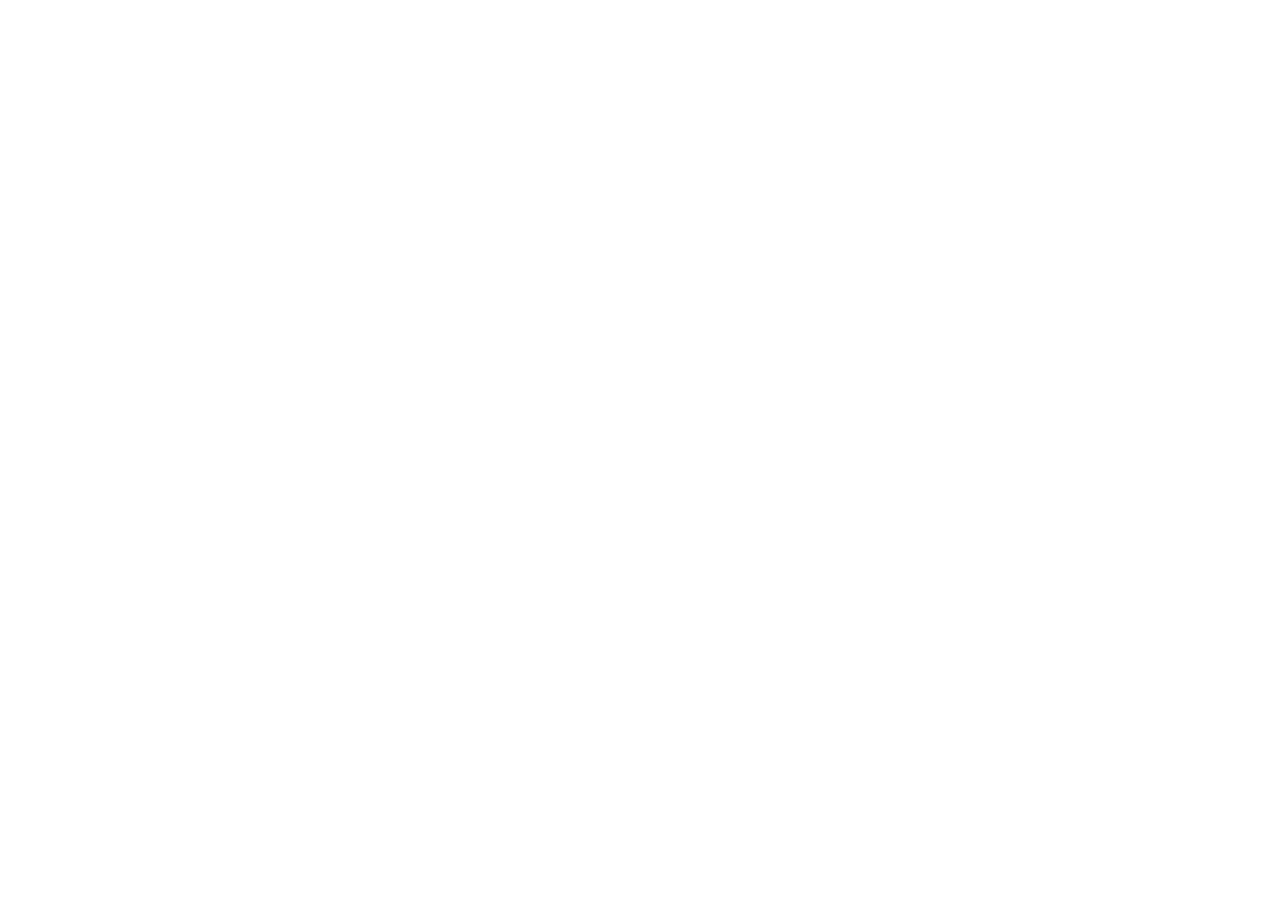
==== src/main/resources/templates/home.html @ c3150f05 "App to MySQL connection done" ====
<!DOCTYPE html>
<html xmlns:th="http://www.thymeleaf.org">
<head>
  <meta http-equiv="Content-Type" content="text/html; charset=UTF-8" />
  <title>SpringTodoList</title>
</head>
<body>
  <div th:each="todo : ${allTodo}">
    <p th:text="${todo.content}"></p>
  </div>
</body>

</html>
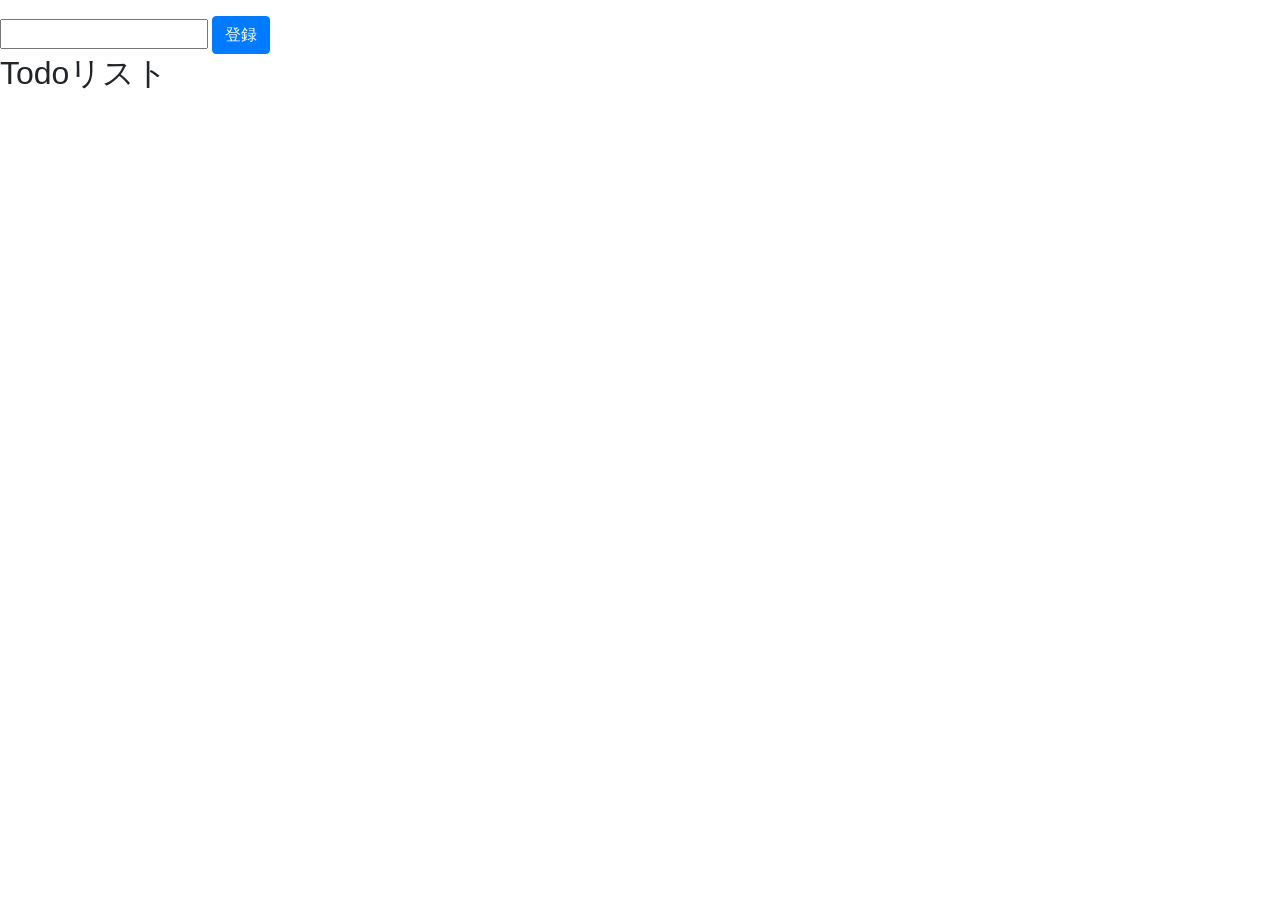
==== commit 8e0c7705: "TodoApp create done" ====
--- a/src/main/resources/templates/home.html
+++ b/src/main/resources/templates/home.html
@@ -1,13 +1,30 @@
 <!DOCTYPE html>
 <html xmlns:th="http://www.thymeleaf.org">
 <head>
+  <link rel="stylesheet" href="https://stackpath.bootstrapcdn.com/bootstrap/4.3.1/css/bootstrap.min.css" integrity="sha384-ggOyR0iXCbMQv3Xipma34MD+dH/1fQ784/j6cY/iJTQUOhcWr7x9JvoRxT2MZw1T" crossorigin="anonymous">
   <meta http-equiv="Content-Type" content="text/html; charset=UTF-8" />
+  <link rel="stylesheet" type="text/css" th:href="@{css/home.css}">
   <title>SpringTodoList</title>
 </head>
 <body>
-  <div th:each="todo : ${allTodo}">
+
+  <div class="create-todo">
+    <!-- th:objectでControllerから送られてきたTodoオブジェクトを受け取っている -->
+    <form method="POST" th:action="@{/}" th:object="${todo}">
+      <!-- 入力値にエラーがあった時のみ表示 -->
+      <p th:errors="*{content}" class="todo-error-message"></p>
+
+       <!-- th:fieldでHTMLのid,name属性を作ってくれる -->
+      <input type="text" th:field="*{content}">
+      <button type="submit" class="btn btn-primary">登録</button>
+    </form>
+  </div>
+
+  <h2>Todoリスト</h2>
+  <div class="incomplete" th:each="todo : ${allTodo}">
     <p th:text="${todo.content}"></p>
   </div>
+
 </body>
 
-</html>+</html>
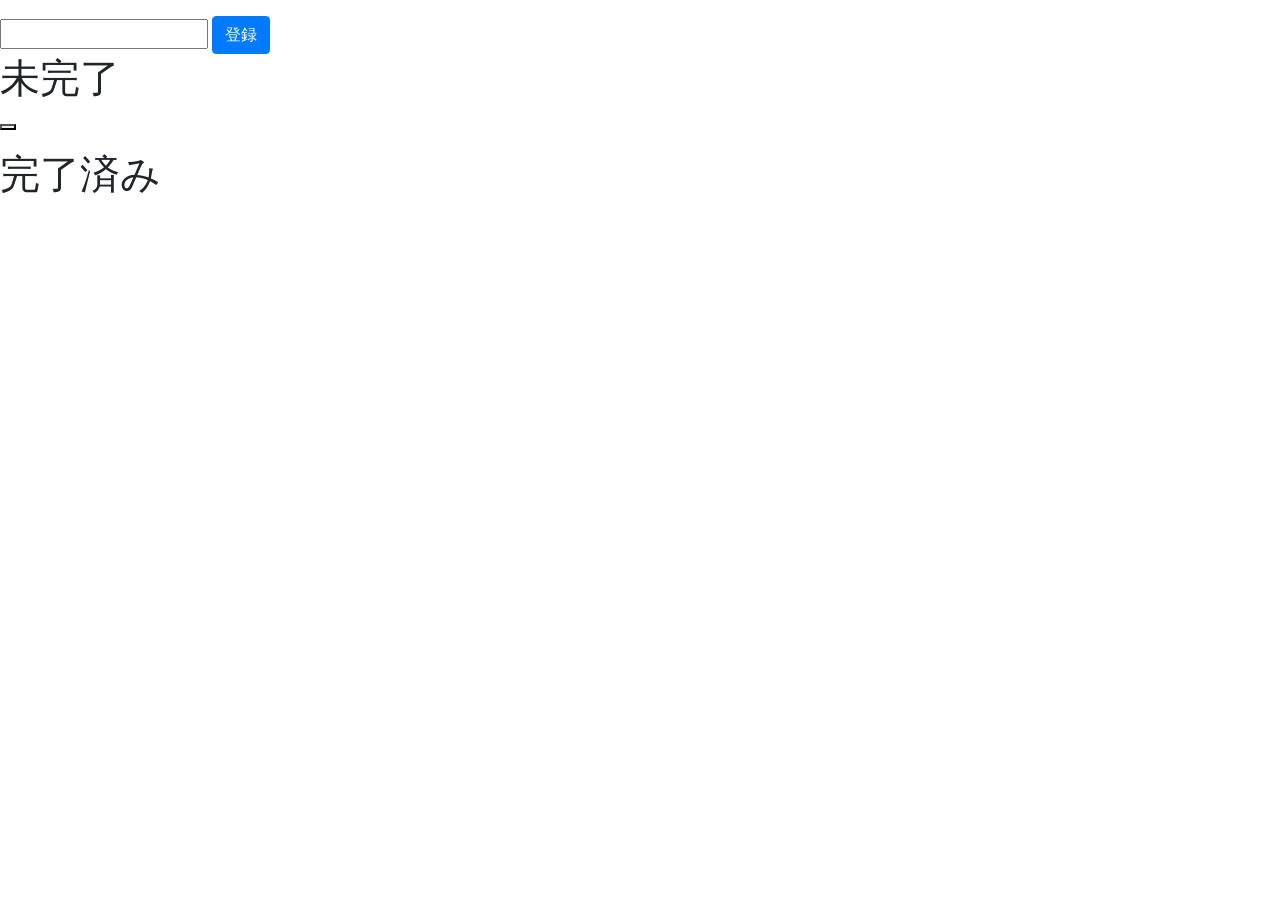
==== commit 991239f6: "TodoApp update done" ====
--- a/src/main/resources/templates/home.html
+++ b/src/main/resources/templates/home.html
@@ -1,30 +1,41 @@
 <!DOCTYPE html>
 <html xmlns:th="http://www.thymeleaf.org">
-<head>
-  <link rel="stylesheet" href="https://stackpath.bootstrapcdn.com/bootstrap/4.3.1/css/bootstrap.min.css" integrity="sha384-ggOyR0iXCbMQv3Xipma34MD+dH/1fQ784/j6cY/iJTQUOhcWr7x9JvoRxT2MZw1T" crossorigin="anonymous">
-  <meta http-equiv="Content-Type" content="text/html; charset=UTF-8" />
-  <link rel="stylesheet" type="text/css" th:href="@{css/home.css}">
-  <title>SpringTodoList</title>
-</head>
-<body>
-
-  <div class="create-todo">
-    <!-- th:objectでControllerから送られてきたTodoオブジェクトを受け取っている -->
-    <form method="POST" th:action="@{/}" th:object="${todo}">
-      <!-- 入力値にエラーがあった時のみ表示 -->
-      <p th:errors="*{content}" class="todo-error-message"></p>
-
-       <!-- th:fieldでHTMLのid,name属性を作ってくれる -->
-      <input type="text" th:field="*{content}">
-      <button type="submit" class="btn btn-primary">登録</button>
-    </form>
-  </div>
-
-  <h2>Todoリスト</h2>
-  <div class="incomplete" th:each="todo : ${allTodo}">
-    <p th:text="${todo.content}"></p>
-  </div>
-
-</body>
-
+  <head>
+    <link rel="stylesheet" href="https://stackpath.bootstrapcdn.com/bootstrap/4.3.1/css/bootstrap.min.css" integrity="sha384-ggOyR0iXCbMQv3Xipma34MD+dH/1fQ784/j6cY/iJTQUOhcWr7x9JvoRxT2MZw1T" crossorigin="anonymous">
+    <link rel="stylesheet" type="text/css" th:href="@{css/home.css}" />
+    <meta http-equiv="Content-Type" content="text/html; charset=UTF-8" />
+    <title>SpringTodoList</title>
+  </head>
+  <body>
+    <div class="create-todo">
+      <form method="POST" th:action="@{/}" th:object="${todo}">
+        <p th:errors="*{content}" class="todo-error-message"></p>
+        <input type="text" th:field="*{content}" />
+        <button type="submit" class="btn btn-primary">登録</button>
+      </form>
+    </div>
+    <div class="flex">
+      <div class="incomplete">
+        <h1>未完了</h1>
+        <div th:each="todo : ${allTodo}">
+          <!-- doneのフラグがfalseのものを表示 -->
+          <div th:if="${!todo.done}">
+            <!-- Controllerの @PostMapping(/done) と結びつける -->
+            <form method="POST" th:action="@{/done}">
+              <input type="hidden" name="id" th:value="${todo.id}" />
+              <button type="submit"></button>
+            </form>
+            <p th:text="${todo.content}"></p>
+          </div>
+        </div>
+      </div>
+      <div class="complete">
+        <h1>完了済み</h1>
+        <!-- doneのフラグがtrueのものを表示 -->
+        <div th:each="todo : ${allTodo}" th:if="${todo.done}">
+          <p th:text="${todo.content}"></p>
+        </div>
+      </div>
+    </div>
+  </body>
 </html>
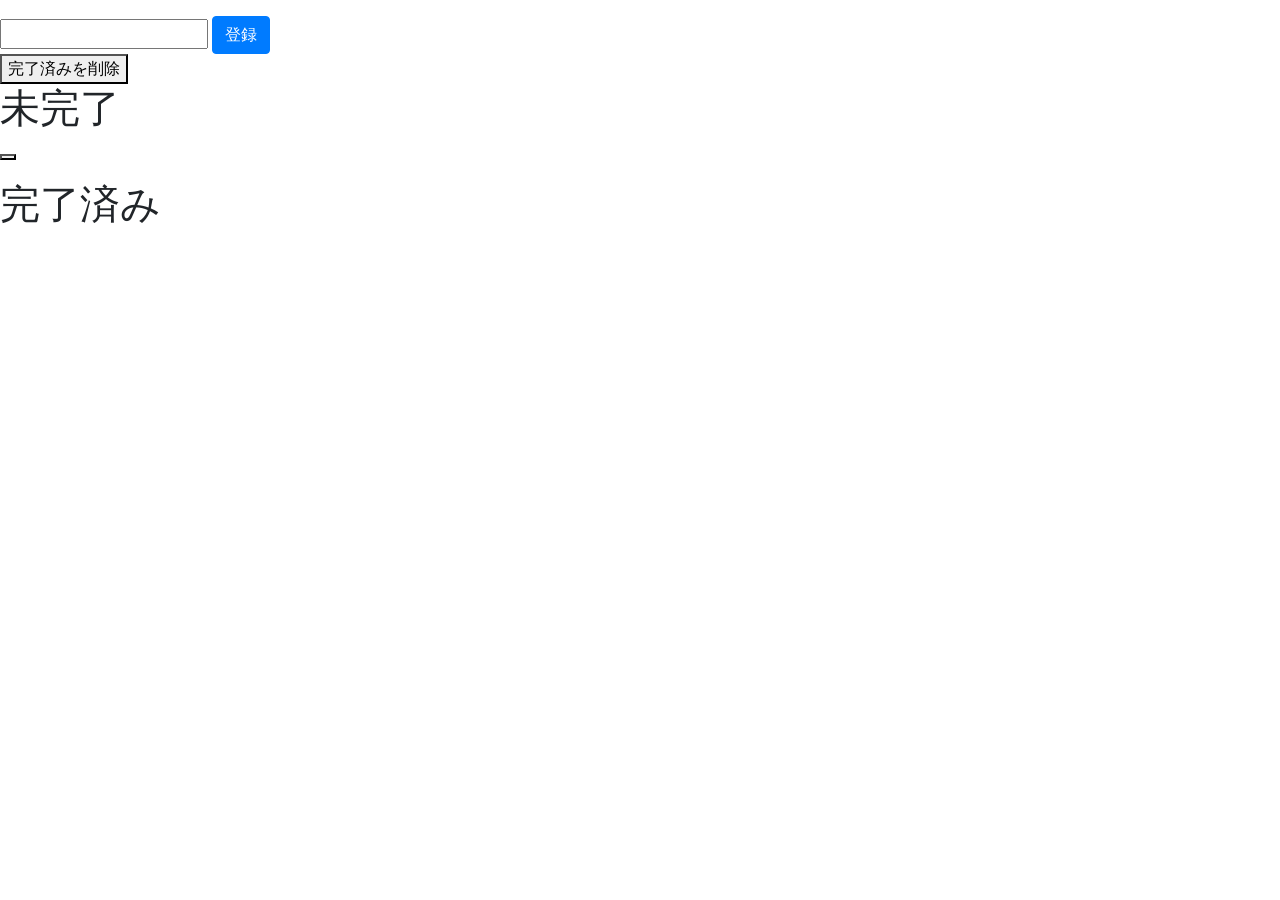
==== commit c66e3126: "TodoApp delete done" ====
--- a/src/main/resources/templates/home.html
+++ b/src/main/resources/templates/home.html
@@ -13,6 +13,11 @@
         <input type="text" th:field="*{content}" />
         <button type="submit" class="btn btn-primary">登録</button>
       </form>
+      <div class="delete-all">
+        <form method="POST" th:action="@{/deleteAll}">
+          <button type="submit">完了済みを削除</button>
+        </form>
+      </div>
     </div>
     <div class="flex">
       <div class="incomplete">
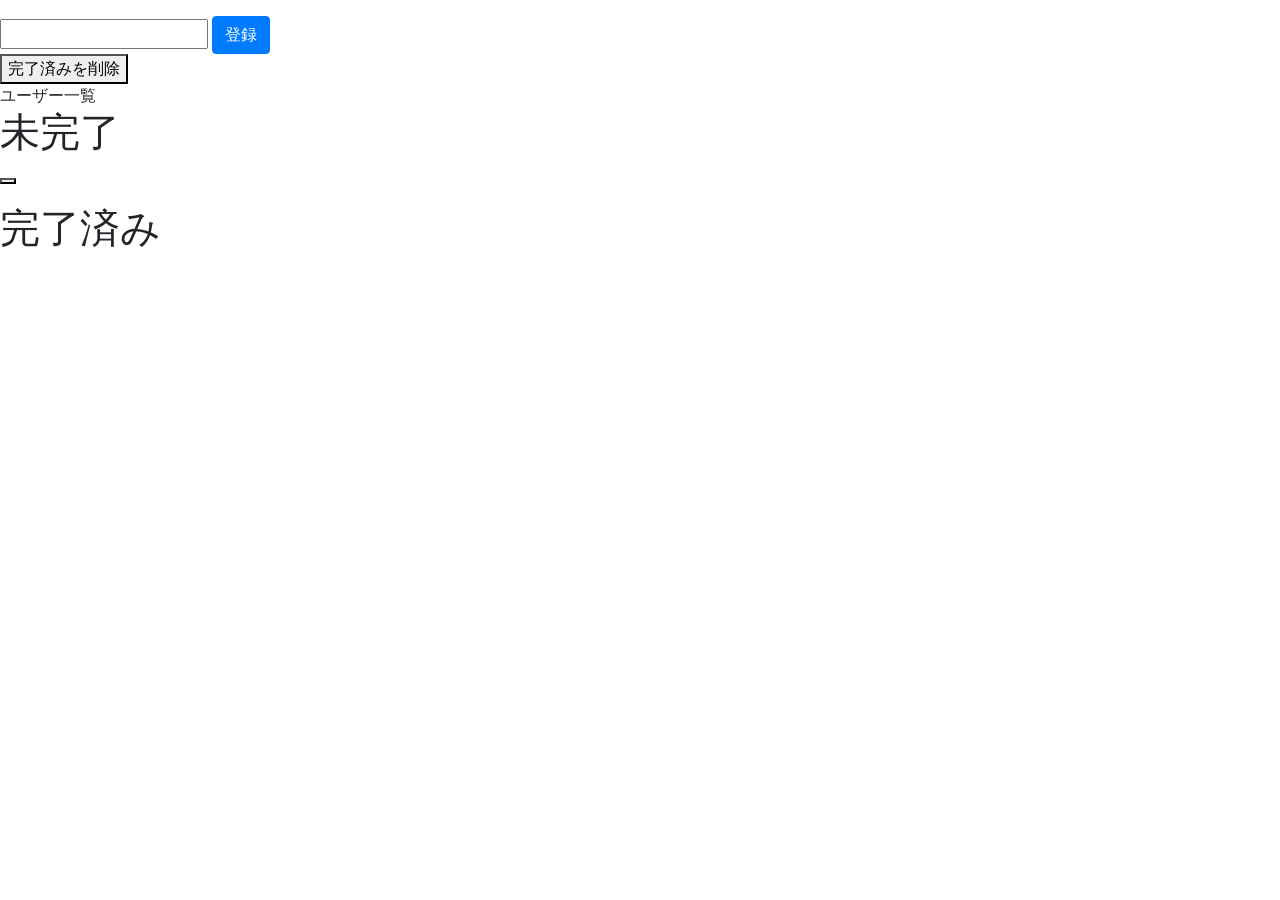
==== commit 972de48e: "User index add" ====
--- a/src/main/resources/templates/home.html
+++ b/src/main/resources/templates/home.html
@@ -17,6 +17,9 @@
         <form method="POST" th:action="@{/deleteAll}">
           <button type="submit">完了済みを削除</button>
         </form>
+      </div>
+      <div>
+        <a th:href="@{user/list}">ユーザー一覧</a>
       </div>
     </div>
     <div class="flex">
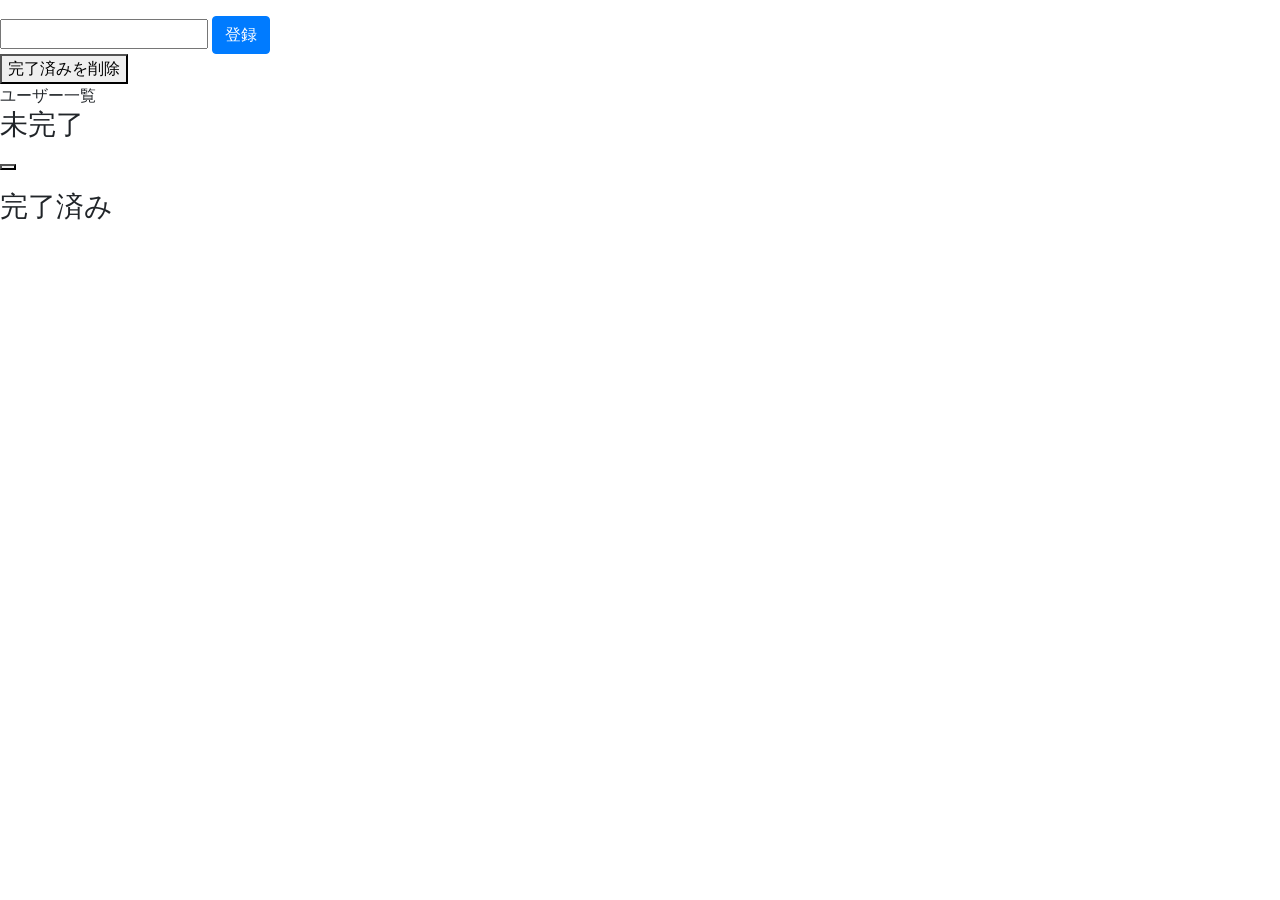
==== commit 6ae11676: "User search add" ====
--- a/src/main/resources/templates/home.html
+++ b/src/main/resources/templates/home.html
@@ -24,7 +24,7 @@
     </div>
     <div class="flex">
       <div class="incomplete">
-        <h1>未完了</h1>
+        <h3>未完了</h3>
         <div th:each="todo : ${allTodo}">
           <!-- doneのフラグがfalseのものを表示 -->
           <div th:if="${!todo.done}">
@@ -38,7 +38,7 @@
         </div>
       </div>
       <div class="complete">
-        <h1>完了済み</h1>
+        <h3>完了済み</h3>
         <!-- doneのフラグがtrueのものを表示 -->
         <div th:each="todo : ${allTodo}" th:if="${todo.done}">
           <p th:text="${todo.content}"></p>
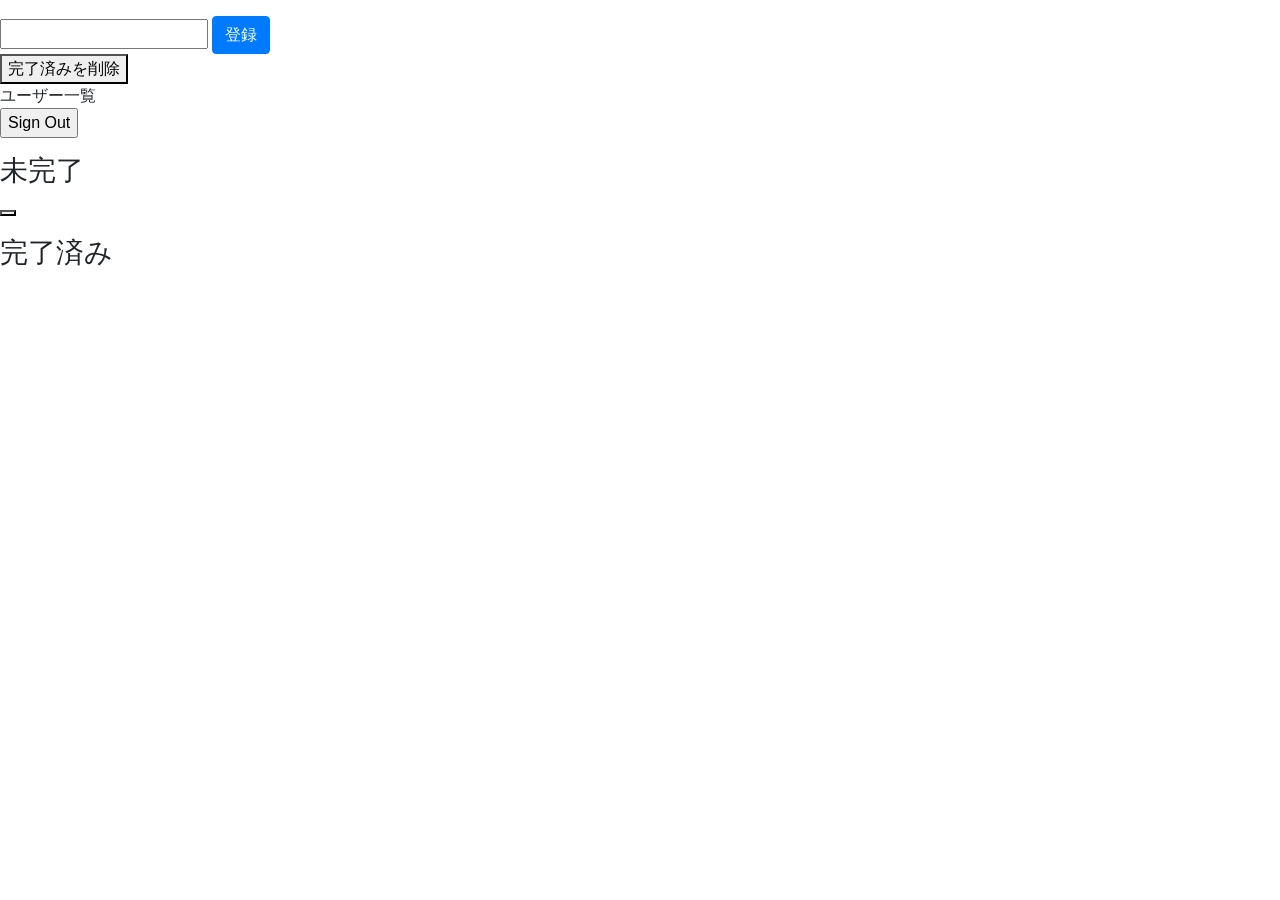
==== commit 4e7a841d: "Login branch add" ====
--- a/src/main/resources/templates/home.html
+++ b/src/main/resources/templates/home.html
@@ -21,6 +21,10 @@
       <div>
         <a th:href="@{user/list}">ユーザー一覧</a>
       </div>
+      <form th:action="@{/afterLogout}" method="post">
+            <input type="submit" value="Sign Out"/>
+      </form>
+      <p th:text="${userName}"></p>
     </div>
     <div class="flex">
       <div class="incomplete">
